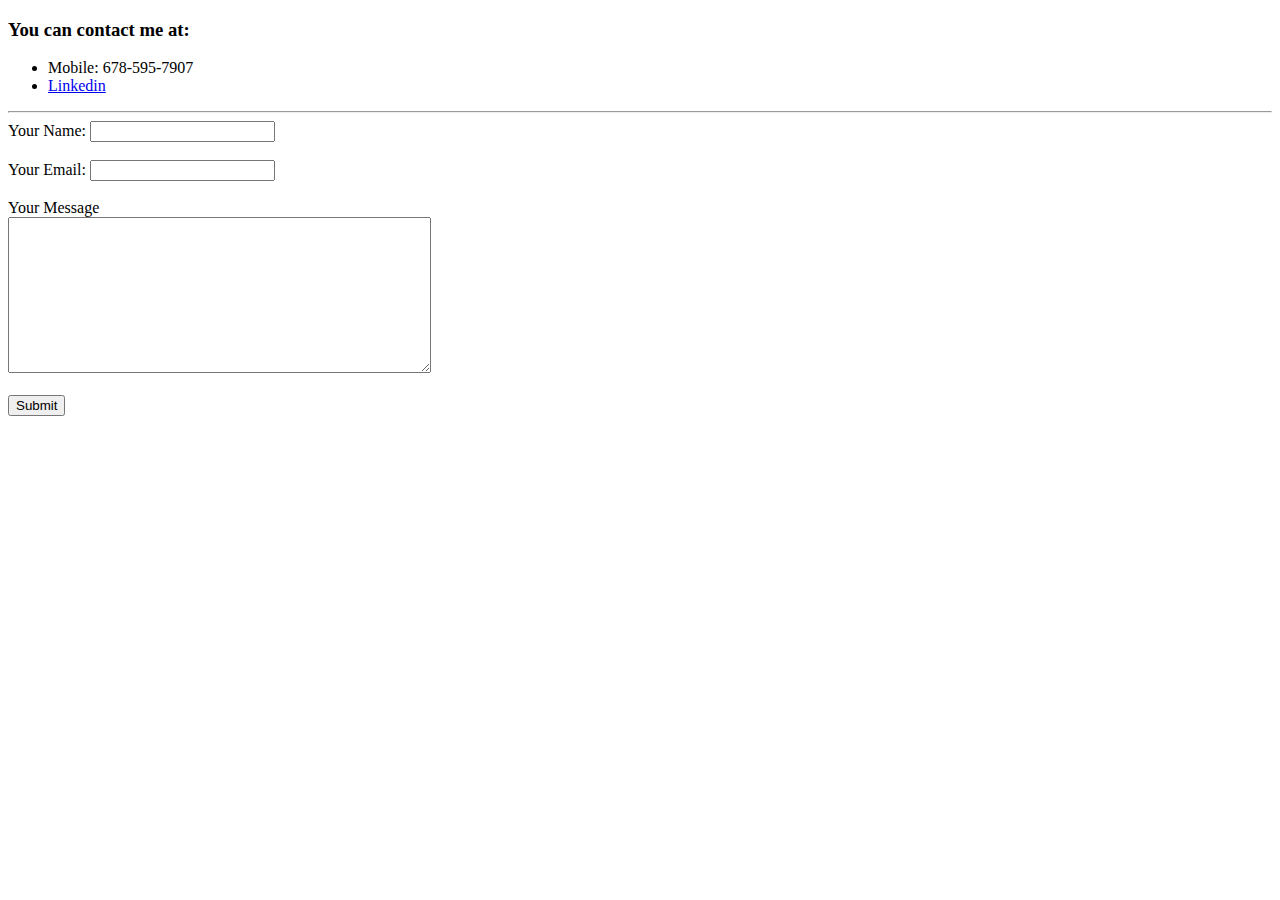
==== contact.html @ 66a2ad38 "first commit" ====
<!DOCTYPE html>
<!--[if lt IE 7]>      <html class="no-js lt-ie9 lt-ie8 lt-ie7"> <![endif]-->
<!--[if IE 7]>         <html class="no-js lt-ie9 lt-ie8"> <![endif]-->
<!--[if IE 8]>         <html class="no-js lt-ie9"> <![endif]-->
<!--[if gt IE 8]>      <html class="no-js"> <!--<![endif]-->
<html lang="en-US">
    <head>
        <meta charset="utf-8">
        <meta http-equiv="X-UA-Compatible" content="IE=edge">
        <title>Alok's Contact Information</title>
        <meta name="description" content="">
        <meta name="viewport" content="width=device-width, initial-scale=1">
        <link rel="stylesheet" href="">
    </head>
    <body>
        <h3>You can contact me at:</h3>
        <ul type="i">
            <li>Mobile: 678-595-7907</li>
            <li><a href="https://www.linkedin.com/in/alok-bhardwaj-2996a23/?lipi=urn%3Ali%3Apage%3Ad_flagship3_feed%3BUtzyy0F5QuGevHZBaKhvpw%3D%3D">Linkedin</a></li>
        </ul>
        <hr>
        <form action="mailto:abhardwa@gmail.com", method="post" enctype="plain/text">
            <label>Your Name:
            <input type="text" name="yourName" value =""></label><br><br>
            <label>Your Email:
            <input type ="email" name="yourEmail" value=""></label><br><br>
            <label>Your Message<br>
            <textarea name="yourMessage" rows="10" cols="50"></textarea></label><br><br>
            <input type="submit" name="">
        </form>
        <!--[if lt IE 7]>
            <p class="browsehappy">You are using an <strong>outdated</strong> browser. Please <a href="#">upgrade your browser</a> to improve your experience.</p>
        <![endif]-->
        
        <script src="" async defer></script>
    </body>
</html>
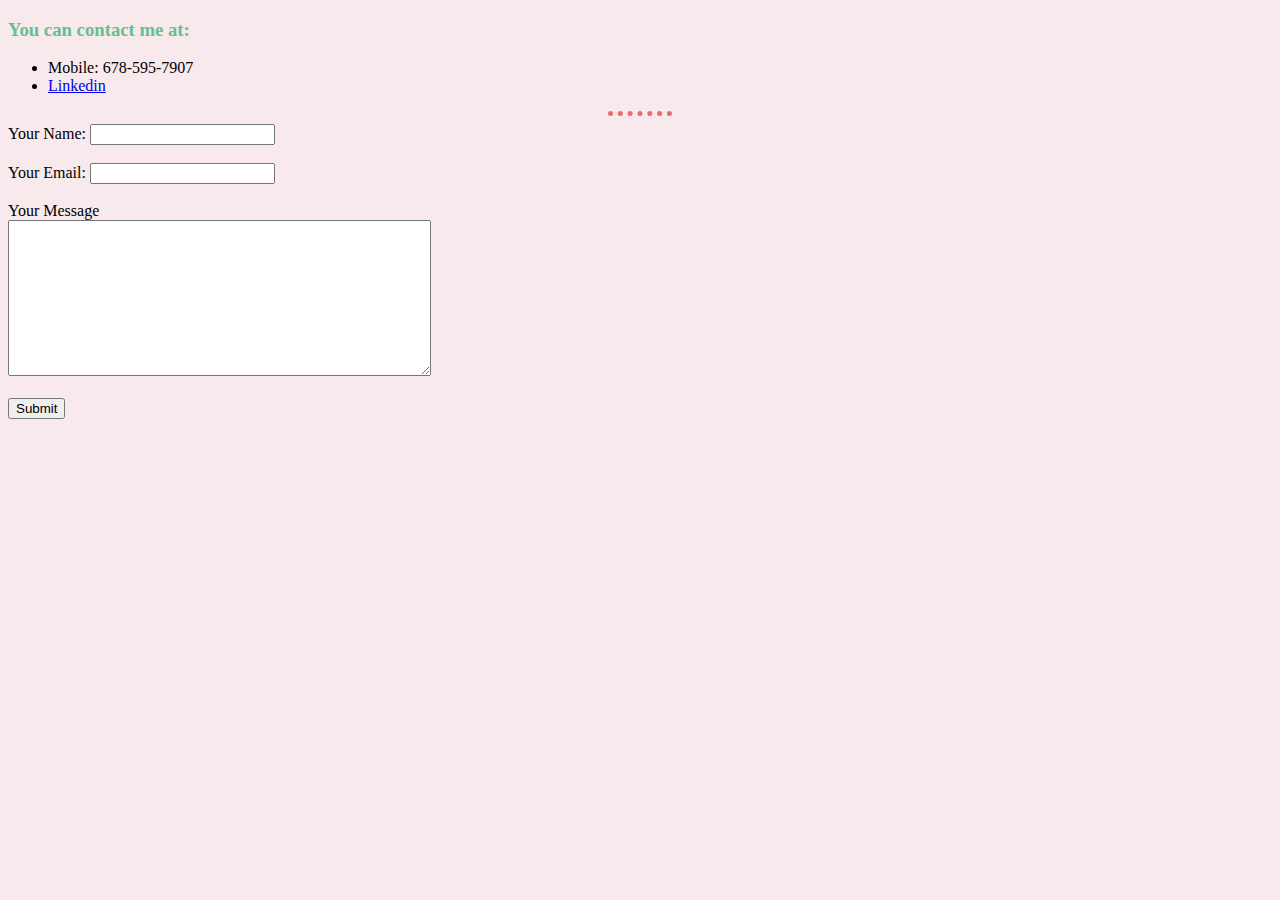
==== commit 81250f90: "enhancements" ====
--- a/contact.html
+++ b/contact.html
@@ -8,6 +8,7 @@
         <meta charset="utf-8">
         <meta http-equiv="X-UA-Compatible" content="IE=edge">
         <title>Alok's Contact Information</title>
+        <link rel="stylesheet" href="css/styles.css">
         <meta name="description" content="">
         <meta name="viewport" content="width=device-width, initial-scale=1">
         <link rel="stylesheet" href="">
@@ -31,7 +32,7 @@
         <!--[if lt IE 7]>
             <p class="browsehappy">You are using an <strong>outdated</strong> browser. Please <a href="#">upgrade your browser</a> to improve your experience.</p>
         <![endif]-->
-        
+        <!--c-->
         <script src="" async defer></script>
     </body>
 </html>--- a/css/styles.css
+++ b/css/styles.css
@@ -0,0 +1,18 @@
+body {
+    background-color: rgb(248, 233, 237);
+}
+
+hr {
+    border-color: grey;
+    border-style: none;
+    border-bottom: 4px dotted rgb(233, 108, 108);
+    border-width: 5px;
+    width: 5%
+}
+h1 {
+    color: #66BF8F;
+}
+
+h3 {
+    color: #66BF8F;
+}